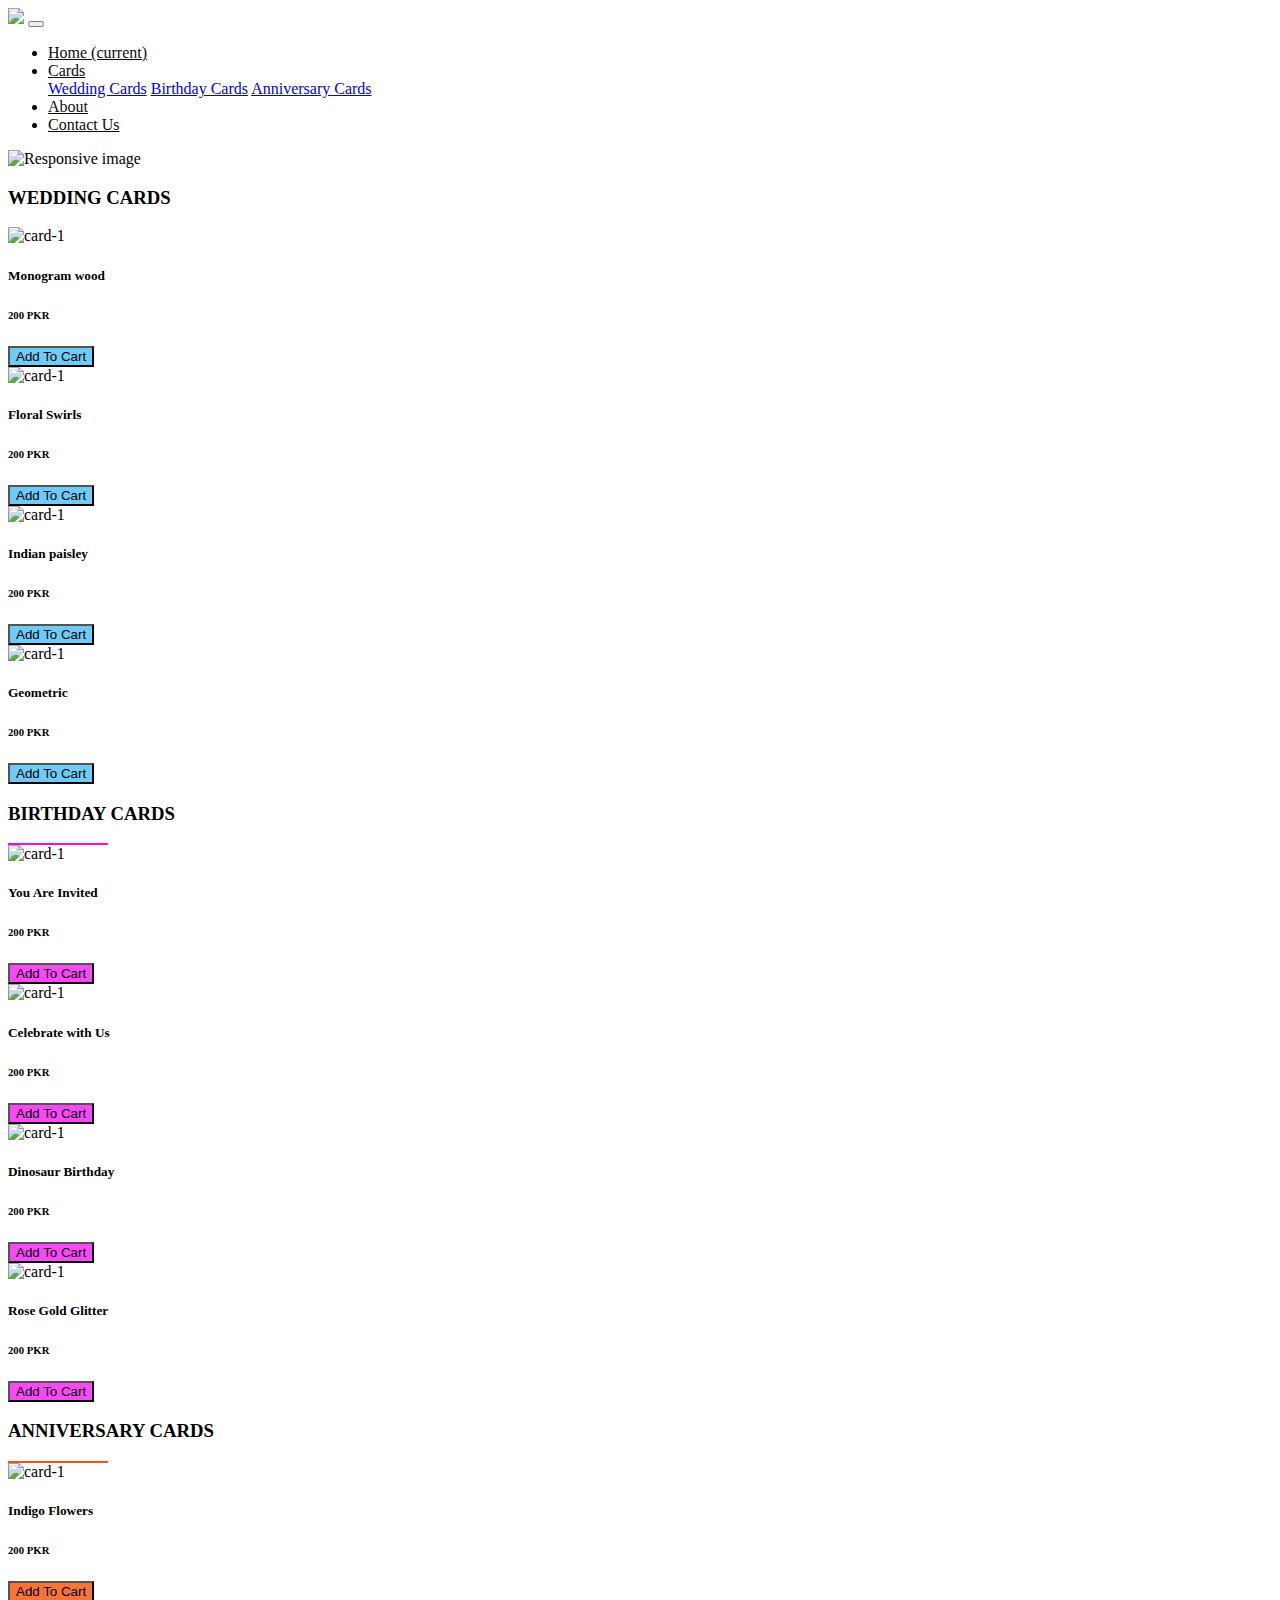
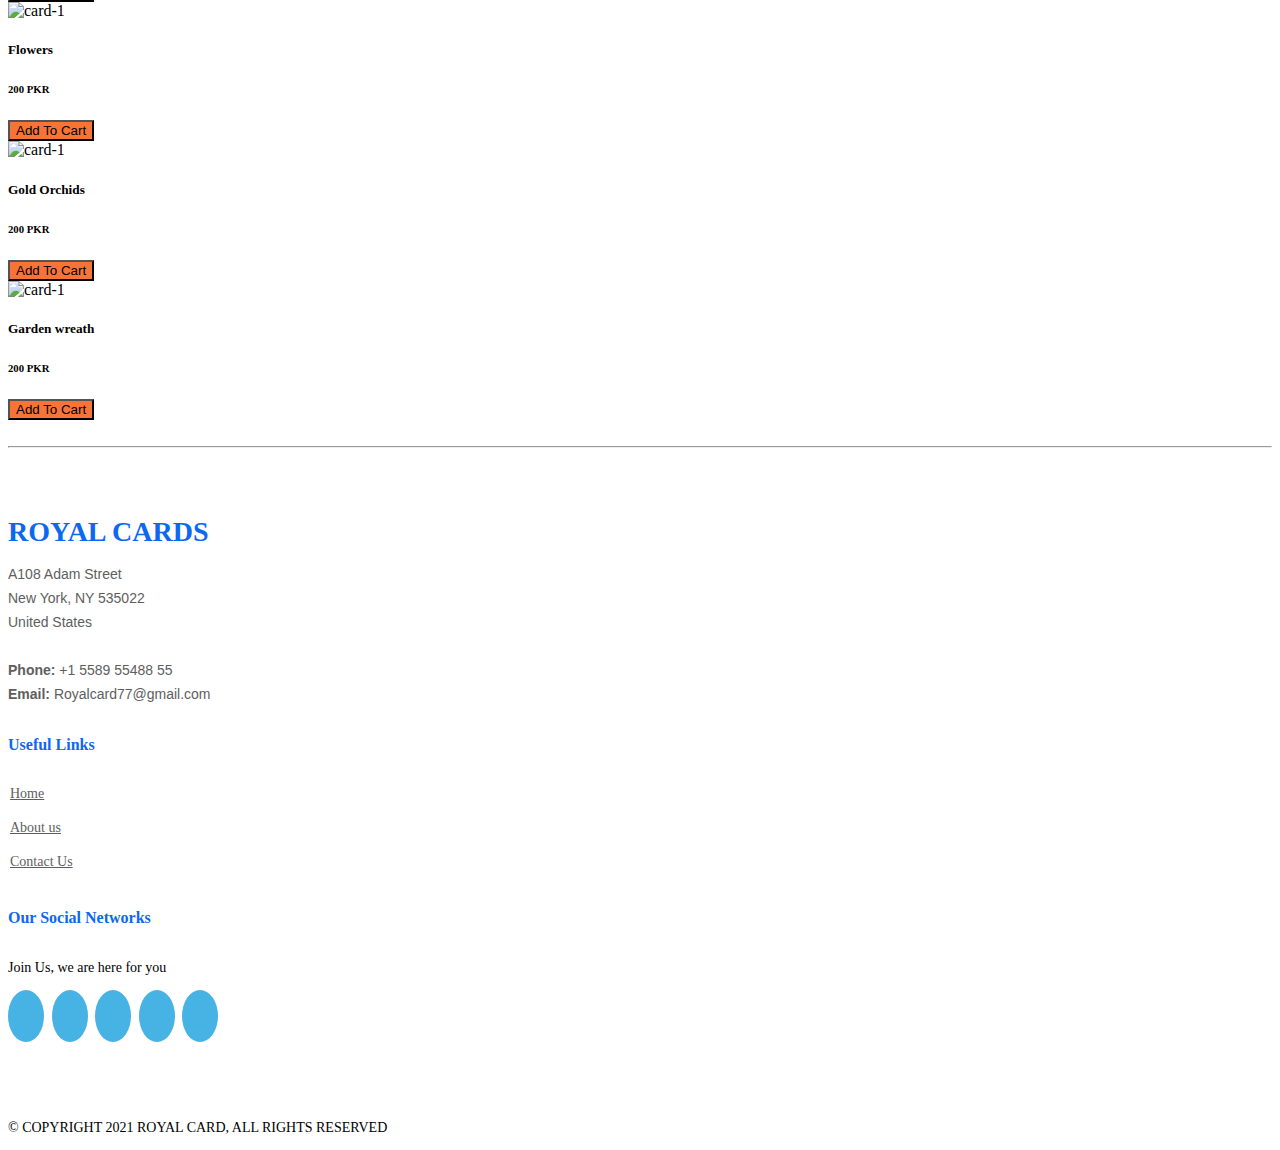
==== index.html @ 46c7d6dc "image changes" ====
<!DOCTYPE html>
<html lang="en" dir="ltr">
  <head>
    <meta charset="utf-8">
    <title>Royal Card</title>
    <link rel="shortcut icon" type="image/x-icon" href="images/Royal Card.JPG">
    <meta name="viewport" content="width=device-width, initial-scale=1.0">

    <!-- ========== LINKS ========== -->

    <link rel="stylesheet" href="styles/bootstrap.min.css">
    <link rel="stylesheet" href="styles/main.css">
    <link rel="stylesheet" href="styles/index.css">
</head>

<body>
  <!-- ========== SCRIPTS LINKS ========== -->
  
  <script src="scripts/jquery-slim.min.js"></script>
  <script src="scripts/bootstrap.min.js"></script>
  <!-- <script src="https://kit.fontawesome.com/a076d05399.js"></script> -->
  <script src="https://kit.fontawesome.com/c00746890a.js" crossorigin="anonymous"></script>

  

  <!-- ========== NAVIGATION BAR ========== -->

  <nav>
    <nav class="navbar navbar-expand-lg navbar-light">
      <a class="navbar-brand" href="index.html"><img src="images/Royal Card.JPG" class="img-fluid w-25"></a>
      <button class="navbar-toggler" type="button" data-toggle="collapse" data-target="#navbarSupportedContent" aria-controls="navbarSupportedContent" aria-expanded="false" aria-label="Toggle navigation">
        <span class="navbar-toggler-icon"></span>
      </button>
    
      <div class="collapse navbar-collapse" id="navbarSupportedContent">
        <ul class="navbar-nav ml-auto">
          <li class="nav-item active">
            <a class="nav-link" href="index.html">Home <span class="sr-only">(current)</span></a>
          </li>
          <li class="nav-item dropdown">
            <a class="nav-link dropdown-toggle" href="cards.html" id="navbarDropdown" role="button" data-toggle="dropdown" aria-haspopup="true" aria-expanded="false">
              Cards
            </a>
            <div class="dropdown-menu" aria-labelledby="navbarDropdown">
              <a class="dropdown-item" href="weddingcard.html">Wedding Cards</a>
              <a class="dropdown-item" href="birthdaycard.html">Birthday Cards</a>
              <a class="dropdown-item" href="anniversary.html">Anniversary Cards</a>
              </div>
          </li>
          <li class="nav-item">
            <a class="nav-link" href="about.html">About</a>
          </li>
           <li class="nav-item">
            <a class="nav-link" href="contact.html">Contact Us</a>
          </li>
        </ul>
    </div>
    </nav> 
      <!-- ========== NAVIGATION BAR END ========== -->

      <!-- IMAGE TAG -->

      <div class="dimages">
      <img src="images/home page pic.PNG"  class="img-fluid" alt="Responsive image">
      </div>
      <!-- IMAGE TAG END -->
     

      <!-- ========== CARDS CONTAINERS ========== -->
      <div class="container-fluid bg-light-gray">

        <div class="container pt-5">
           
          <div class="row">
            <h3>WEDDING CARDS</h3>
          </div>
            <div class="row">
            <!-- <div class="underline"></div> -->
          </div>
        </div>

        <div class="container mt-5">
          <div class="row">
            <div class="col-md-3">
              <div class="card">
                <img src="images/wedding 1.jpeg" alt="card-1" class="card-img-top">
                <div class="card-body">
                  <h5>Monogram wood</h5>
                  <h6>200 PKR</h6>
				        	<button class="btn btn-light" style="background-color: rgb(109, 203, 247);"><i class="fa fa-cart-plus" aria-hidden="true"></i> Add To Cart</button>
                </div>
              </div>
            </div>
            
            <div class="col-md-3">
              <div class="card">
                <img src="images/Wedding 2.jpeg" alt="card-1" class="card-img-top">
                <div class="card-body">
                  <h5>Floral Swirls</h5>
                  <h6>200 PKR</h6>
				        	<button class="btn btn-light" style="background-color: rgb(109, 203, 247);"><i class="fa fa-cart-plus" aria-hidden="true"></i> Add To Cart</button>
                </div>
              </div>
            </div>
            
            <div class="col-md-3">
              <div class="card">
                <img src="images/Wedding 3.jpeg" alt="card-1" class="card-img-top">
                <div class="card-body">
                  <h5>Indian paisley</h5>
                  <h6>200 PKR</h6>
				        	<button class="btn btn-light" style="background-color: rgb(109, 203, 247);"><i class="fa fa-cart-plus" aria-hidden="true"></i> Add To Cart</button>
                </div>
              </div>
            </div>
            
            
            
            <div class="col-md-3">
              <div class="card">
                <img src="images/wedding 4.jpeg" alt="card-1" class="card-img-top">
                <div class="card-body">
                  <h5>Geometric</h5>
                  <h6>200 PKR</h6>
				        	<button class="btn btn-light" style="background-color: rgb(109, 203, 247);"><i class="fa fa-cart-plus" aria-hidden="true"></i> Add To Cart</button>
                </div>
              </div>
            </div>
          </div>
        </div>


        <div class="container mt-5">
   
          <div class="row">
            <h3>BIRTHDAY CARDS</h3>
          </div>
            <div class="row">
            <div class="underline2"></div>
          </div>
        </div>
        
        <div class="container mt-5">
          <div class="row">
            <div class="col-md-3">
              <div class="card">
                <img src="images/birthday 1.jpeg" alt="card-1" class="card-img-top">
                <div class="card-body">
                  <h5>You Are Invited</h5>
                  <h6>200 PKR</h6>
				        	<button class="btn btn-light" style="background-color: rgba(245, 9, 245, 0.747);"><i class="fa fa-cart-plus" aria-hidden="true"></i> Add To Cart</button>
                </div>
              </div>
            </div>
            
            <div class="col-md-3">
              <div class="card">
                <img src="images/birthday 2.jpeg" alt="card-1" class="card-img-top">
                <div class="card-body">
                  <h5>Celebrate with Us</h5>
                  <h6>200 PKR</h6>
				        	<button class="btn btn-light" style="background-color: rgba(245, 9, 245, 0.747);"><i class="fa fa-cart-plus" aria-hidden="true"></i> Add To Cart</button>
                </div>
              </div>
            </div>
            
            <div class="col-md-3">
              <div class="card">
                <img src="images/birthday 3.jpeg" alt="card-1" class="card-img-top">
                <div class="card-body">
                  <h5>Dinosaur Birthday</h5>
                  <h6>200 PKR</h6>
				        	<button class="btn btn-light" style="background-color: rgba(245, 9, 245, 0.747);"><i class="fa fa-cart-plus" aria-hidden="true"></i> Add To Cart</button>
                </div>
              </div>
            </div>
            
            
            
            <div class="col-md-3">
              <div class="card">
                <img src="images/birthday 4.jpeg" alt="card-1" class="card-img-top">
                <div class="card-body">
                  <h5>Rose Gold Glitter</h5>
                  <h6>200 PKR</h6>
				        	<button class="btn btn-light" style="background-color: rgba(245, 9, 245, 0.747);"><i class="fa fa-cart-plus" aria-hidden="true"></i> Add To Cart</button>
                </div>
              </div>
            </div>
          </div>
        </div>

        <div class="container pt-5">
           
          <div class="row">
            <h3>ANNIVERSARY CARDS</h3>
          </div>
            <div class="row">
            <div class="underline1"></div>
          </div>
        </div>

        <div class="container mt-5">
          <div class="row">
            <div class="col-md-3">
              <div class="card">
                <img src="images/anniversary 1.JPG" alt="card-1" class="card-img-top">
                <div class="card-body">
                  <h5>Indigo Flowers</h5>
                  <h6>200 PKR</h6>
				        	<button class="btn btn-light" style="background-color: rgba(245, 84, 9, 0.815);"><i class="fa fa-cart-plus" aria-hidden="true"></i> Add To Cart</button>
                </div>
              </div>
            </div>
            
            <div class="col-md-3">
              <div class="card">
                <img src="images/anniversary 2.JPG" alt="card-1" class="card-img-top">
                <div class="card-body">
                  <h5>Flowers</h5>
                  <h6>200 PKR</h6>
				        	<button class="btn btn-light" style="background-color: rgba(245, 84, 9, 0.815);"><i class="fa fa-cart-plus" aria-hidden="true"></i> Add To Cart</button>
                </div>
              </div>
            </div>
            
            <div class="col-md-3">
              <div class="card">
                <img src="images/anniversary 3.JPG" alt="card-1" class="card-img-top">
                <div class="card-body">
                  <h5>Gold Orchids</h5>
                  <h6>200 PKR</h6>
				        	<button class="btn btn-light" style="background-color: rgba(245, 84, 9, 0.815);"><i class="fa fa-cart-plus" aria-hidden="true"></i> Add To Cart</button>
                </div>
              </div>
            </div>
            
            
            
            <div class="col-md-3">
              <div class="card">
                <img src="images/anniversary 4.JPG" alt="card-1" class="card-img-top">
                <div class="card-body">
                  <h5>Garden wreath</h5>
                  <h6>200 PKR</h6>
				        	<button class="btn btn-light" style="background-color: rgba(245, 84, 9, 0.815);"><i class="fa fa-cart-plus" aria-hidden="true"></i> Add To Cart</button>
                </div>
              </div>
            </div>
          </div>
        </div><br><hr>

        <!-- ========== CARDS CONTAINERS END ========== -->


        <!-- ======= FOOTER ======= -->
  <footer id="footer">

   
    <div class="footer-top">
      <div class="container">
        <div class="row">

          <div class="col-lg-3 col-md-6 footer-contact">
            <h3>Royal Cards</h3>
            <p>
              A108 Adam Street <br>
              New York, NY 535022<br>
              United States <br><br>
              <strong>Phone:</strong> +1 5589 55488 55<br>
              <strong>Email:</strong> Royalcard77@gmail.com<br>
            </p>
          </div>

          <div class="col-lg-3 col-md-6 footer-links">
            <h4>Useful Links</h4>
            <ul>
              <li><i class="fas fa-chevron-right"></i> <a href="index.html">Home</a></li>
              <li><i class="fas fa-chevron-right"></i> <a href="about.html">About us</a></li>
              <li><i class="fas fa-chevron-right"></i> <a href="contact.html">Contact Us</a></li>
            </ul>
          </div>


          <div class="col-lg-3 col-md-6 footer-links">
            <h4>Our Social Networks</h4>
            <p>Join Us, we are here for you</p>
            <div class="social-links mt-3">
              <a href="#" class="twitter"><i class="fab fa-twitter"></i></a>
              <a href="#" class="facebook"><i class="fab fa-facebook-f"></i></a>
              <a href="#" class="instagram"><i class="fab fa-instagram"></i></a>
              <a href="#" class="google-plus"><i class="fab fa-skype"></i></a>
              <a href="#" class="linkedin"><i class="fab fa-linkedin"></i></a>
            </div>
          </div>

        </div>
      </div>
    </div>

     <!-- ========== FOOTER END ========== -->

     <!-- ========== COPYRIGHT ========== -->
     
        <p class="text-center">© COPYRIGHT 2021 ROYAL CARD, ALL RIGHTS RESERVED</p>
      
</body>
</html>
---- styles/index.css ----
.box{background: #dcdcdc;padding: 15px; margin-top: 20px;}

/* ------------NAVIGATION BAR---------- */

.navbar-light .navbar-nav .active>.nav-link, .navbar-light .navbar-nav .nav-link.active, .navbar-light .navbar-nav .nav-link.show, .navbar-light .navbar-nav .show>.nav-link
{color:rgb(12, 12, 12) !important;}
.navbar-light .navbar-nav .nav-link{color:rgb(12, 12, 12);}

/* ------------ Homepage+weddingcards UNDER LINE----------- */

.underline{width: 100px; height: 2px; background-color: rgb(109, 203, 247);}

/* ------------ Anniversary cards UNDER LINE----------- */

.underline1{width: 100px; height: 2px; background-color: rgb(245, 84, 9);}

/* ------------ Birthday cards UNDER LINE----------- */

.underline2{width: 100px; height: 2px; background-color: rgb(245, 9, 245);}

/* .dimages{
  margin-left: 60px;
  margin: auto;
  padding: 0 40px;
  image-resolution: 1920*1080;
  width: 100%;
} */

img{
  width: 100%;
}

/*--------------------------------------------------------------
# Contact
--------------------------------------------------------------*/
.contact .info {
    border-top: 3px solid #47b2e4;
    border-bottom: 3px solid #47b2e4;
    padding: 30px;
    background: #fff;
    width: 100%;
    box-shadow: 0 0 24px 0 rgba(0, 0, 0, 0.1);
  }
  
  .contact .info i {
    font-size: 20px;
    color: #47b2e4;
    float: left;
    width: 44px;
    height: 44px;
    background: #e7f5fb;
    display: flex;
    justify-content: center;
    align-items: center;
    border-radius: 50px;
    transition: all 0.3s ease-in-out;
  }
  
  .contact .info h4 {
    padding: 0 0 0 60px;
    font-size: 22px;
    font-weight: 600;
    margin-bottom: 5px;
    color: #37517e;
  }
  
  .contact .info p {
    padding: 0 0 10px 60px;
    margin-bottom: 20px;
    font-size: 14px;
    color: #6182ba;
  }
  
  .contact .info .email p {
    padding-top: 5px;
  }
  
  .contact .info .social-links {
    padding-left: 60px;
  }
  
  .contact .info .social-links a {
    font-size: 18px;
    display: inline-block;
    background: #333;
    color: #fff;
    line-height: 1;
    padding: 8px 0;
    border-radius: 50%;
    text-align: center;
    width: 36px;
    height: 36px;
    transition: 0.3s;
    margin-right: 10px;
  }
  
  .contact .info .social-links a:hover {
    background: #47b2e4;
    color: #fff;
  }
  
  .contact .info .email:hover i, .contact .info .address:hover i, .contact .info .phone:hover i {
    background: #47b2e4;
    color: #fff;
  }
  
  .contact .php-email-form {
    width: 100%;
    border-top: 3px solid #47b2e4;
    border-bottom: 3px solid #47b2e4;
    padding: 30px;
    background: #fff;
    box-shadow: 0 0 24px 0 rgba(0, 0, 0, 0.12);
  }
  
  .contact .php-email-form .form-group {
    padding-bottom: 8px;
  }
  
  .contact .php-email-form .validate {
    display: none;
    color: red;
    margin: 0 0 15px 0;
    font-weight: 400;
    font-size: 13px;
  }
  
  .contact .php-email-form .error-message {
    display: none;
    color: #fff;
    background: #ed3c0d;
    text-align: left;
    padding: 15px;
    font-weight: 600;
  }
  
  .contact .php-email-form .error-message br + br {
    margin-top: 25px;
  }
  
  .contact .php-email-form .sent-message {
    display: none;
    color: #fff;
    background: #18d26e;
    text-align: center;
    padding: 15px;
    font-weight: 600;
  }
  
  .contact .php-email-form .loading {
    display: none;
    background: #fff;
    text-align: center;
    padding: 15px;
  }
  
  .contact .php-email-form .loading:before {
    content: "";
    display: inline-block;
    border-radius: 50%;
    width: 24px;
    height: 24px;
    margin: 0 10px -6px 0;
    border: 3px solid #18d26e;
    border-top-color: #eee;
    -webkit-animation: animate-loading 1s linear infinite;
    animation: animate-loading 1s linear infinite;
  }
  
  .contact .php-email-form .form-group {
    margin-bottom: 20px;
  }
  
  .contact .php-email-form label {
    padding-bottom: 8px;
  }
  
  .contact .php-email-form input, .contact .php-email-form textarea {
    border-radius: 0;
    box-shadow: none;
    font-size: 14px;
    border-radius: 4px;
  }
  
  .contact .php-email-form input:focus, .contact .php-email-form textarea:focus {
    border-color: #47b2e4;
  }
  
  .contact .php-email-form input {
    height: 44px;
  }
  
  .contact .php-email-form textarea {
    padding: 10px 12px;
  }
  
  .contact .php-email-form button[type="button"] {
    background: #47b2e4;
    border: 0;
    padding: 12px 34px;
    color: #fff;
    transition: 0.4s;
    border-radius: 50px;
  }
  
  .contact .php-email-form button[type="button"]:hover {
    background: #209dd8;
  }
  
  @-webkit-keyframes animate-loading {
    0% {
      transform: rotate(0deg);
    }
    100% {
      transform: rotate(360deg);
    }
  }
  
  @keyframes animate-loading {
    0% {
      transform: rotate(0deg);
    }
    100% {
      transform: rotate(360deg);
    }
  }
  
  /*--------------------------------------------------------------
# Sections General
--------------------------------------------------------------*/
section {
  padding: 60px 0;
  overflow: hidden;
}

.section-bg {
  background-color: #f3f5fa;
}

.section-title {
  text-align: center;
  padding-bottom: 30px;
}

.section-title h2 {
  font-size: 32px;
  font-weight: bold;
  text-transform: uppercase;
  margin-bottom: 20px;
  padding-bottom: 20px;
  position: relative;
  color: #37517e;
}

.section-title h2::before {
  content: '';
  position: absolute;
  display: block;
  width: 120px;
  height: 1px;
  background: #ddd;
  bottom: 1px;
  left: calc(50% - 60px);
}

.section-title h2::after {
  content: '';
  position: absolute;
  display: block;
  width: 40px;
  height: 3px;
  background: #47b2e4;
  bottom: 0;
  left: calc(50% - 20px);
}

.section-title p {
  margin-bottom: 0;
}

/*--------------------------------------------------------------
# Footer
--------------------------------------------------------------*/
#footer {
  font-size: 14px;
  background: #ffffff;
}


#footer .footer-top {
  padding: 60px 0 30px 0;
  background: #fff;
}

#footer .footer-top .footer-contact {
  margin-bottom: 30px;
}

#footer .footer-top .footer-contact h3 {
  font-size: 28px;
  margin: 0 0 10px 0;
  padding: 2px 0 2px 0;
  line-height: 1;
  text-transform: uppercase;
  font-weight: 600;
  color: #0d68f0;
}

#footer .footer-top .footer-contact p {
  font-size: 14px;
  line-height: 24px;
  margin-bottom: 0;
  font-family: "Jost", sans-serif;
  color: #5e5e5e;
}

#footer .footer-top h4 {
  font-size: 16px;
  font-weight: bold;
  color: #0d68f0;
  position: relative;
  padding-bottom: 12px;
}

#footer .footer-top .footer-links {
  margin-bottom: 30px;
}

#footer .footer-top .footer-links ul {
  list-style: none;
  padding: 0;
  margin: 0;
}

#footer .footer-top .footer-links ul i {
  padding-right: 2px;
  color: #47b2e4;
  font-size: 18px;
  line-height: 1;
}

#footer .footer-top .footer-links ul li {
  padding: 10px 0;
  display: flex;
  align-items: center;
}

#footer .footer-top .footer-links ul li:first-child {
  padding-top: 0;
}

#footer .footer-top .footer-links ul a {
  color: #5e5e5e;
  transition: 0.3s;
  display: inline-block;
  line-height: 1;
}

#footer .footer-top .footer-links ul a:hover {
  text-decoration: none;
  color: #47b2e4;
}

#footer .footer-top .social-links a {
  font-size: 18px;
  display: inline-block;
  background: #47b2e4;
  color: #fff;
  line-height: 1;
  padding: 8px 0;
  margin-right: 4px;
  border-radius: 50%;
  text-align: center;
  width: 36px;
  height: 36px;
  transition: 0.3s;
}

#footer .footer-top .social-links a:hover {
  background: #209dd8;
  color: #fff;
  text-decoration: none;
}

#footer .footer-bottom {
  padding-top: 30px;
  padding-bottom: 30px;
  color: #fff;
}

#footer .copyright {
  float: left;
}

#footer .credits {
  float: right;
  font-size: 13px;
}

#footer .credits a {
  transition: 0.3s;
}

@media (max-width: 768px) {
  #footer .footer-bottom {
    padding-top: 20px;
    padding-bottom: 20px;
  }
  #footer .copyright, #footer .credits {
    text-align: center;
    float: none;
  }
  #footer .credits {
    padding-top: 4px;
  }
}
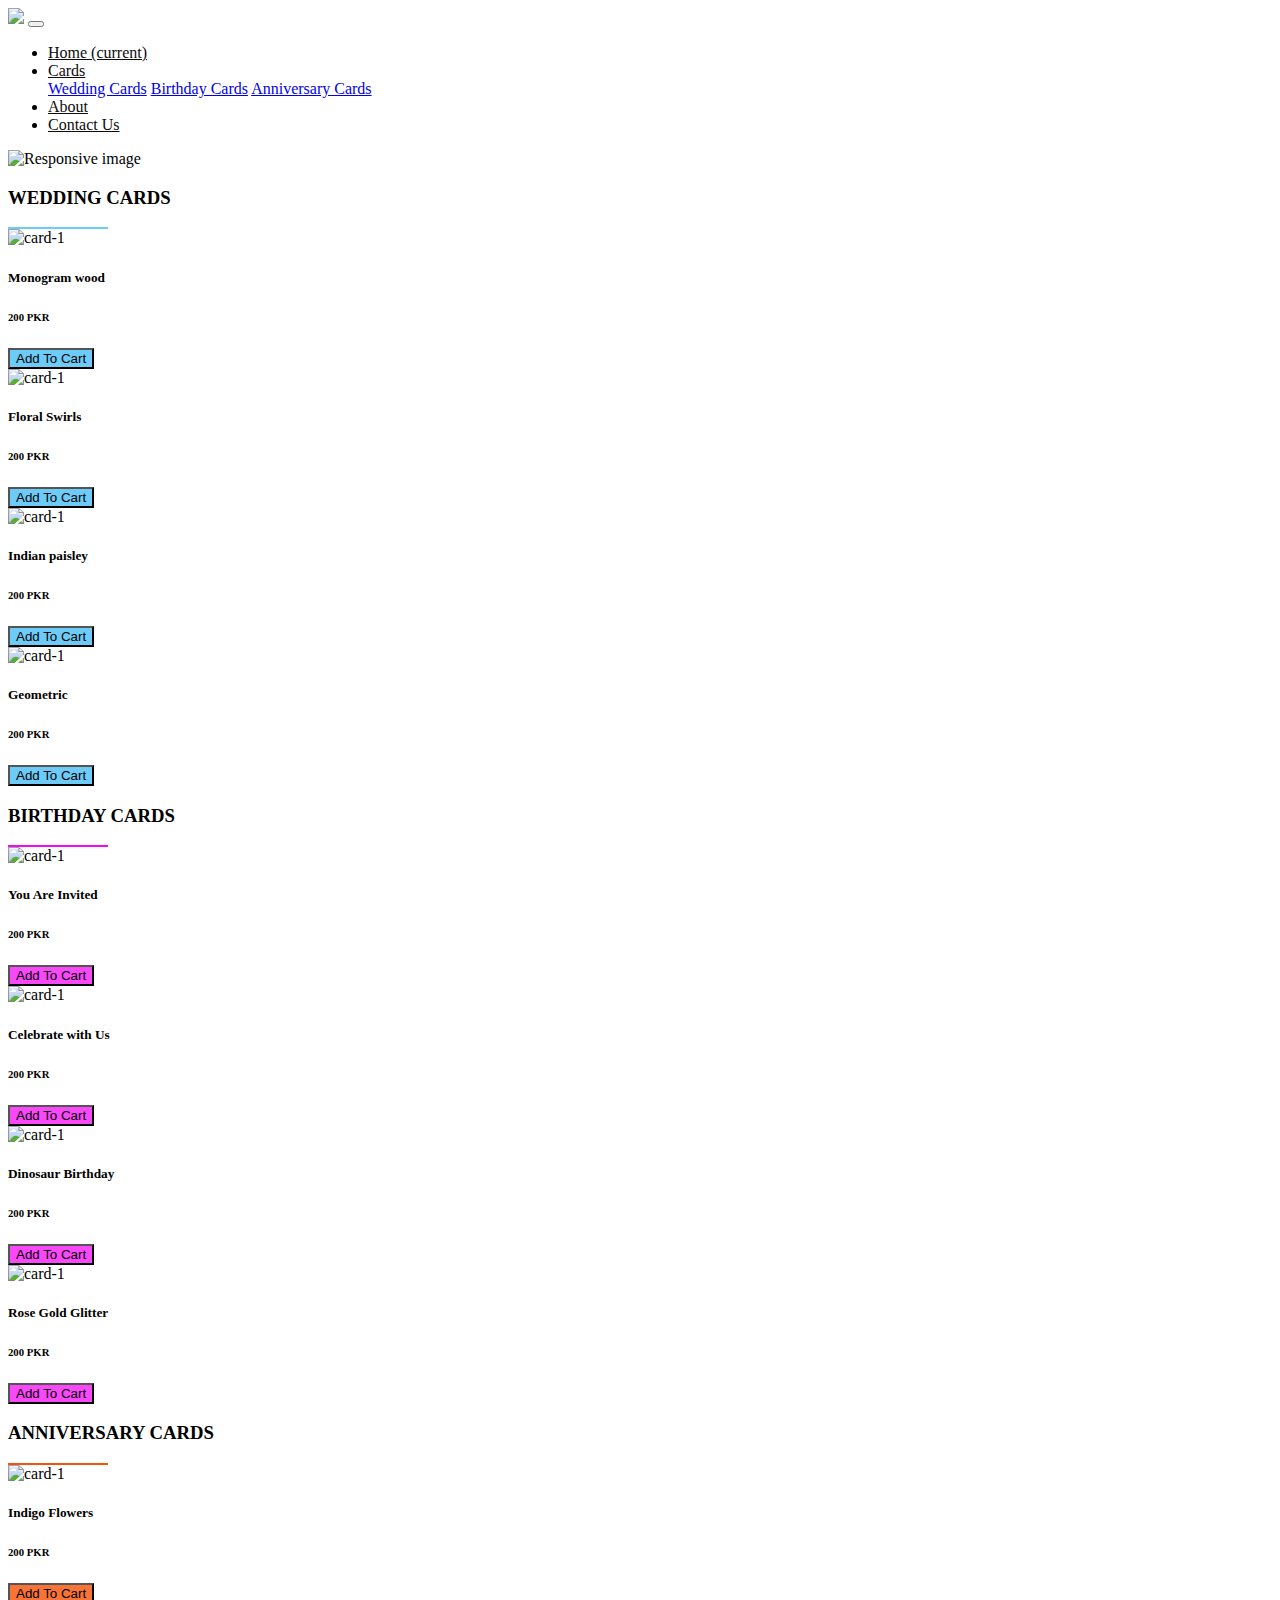
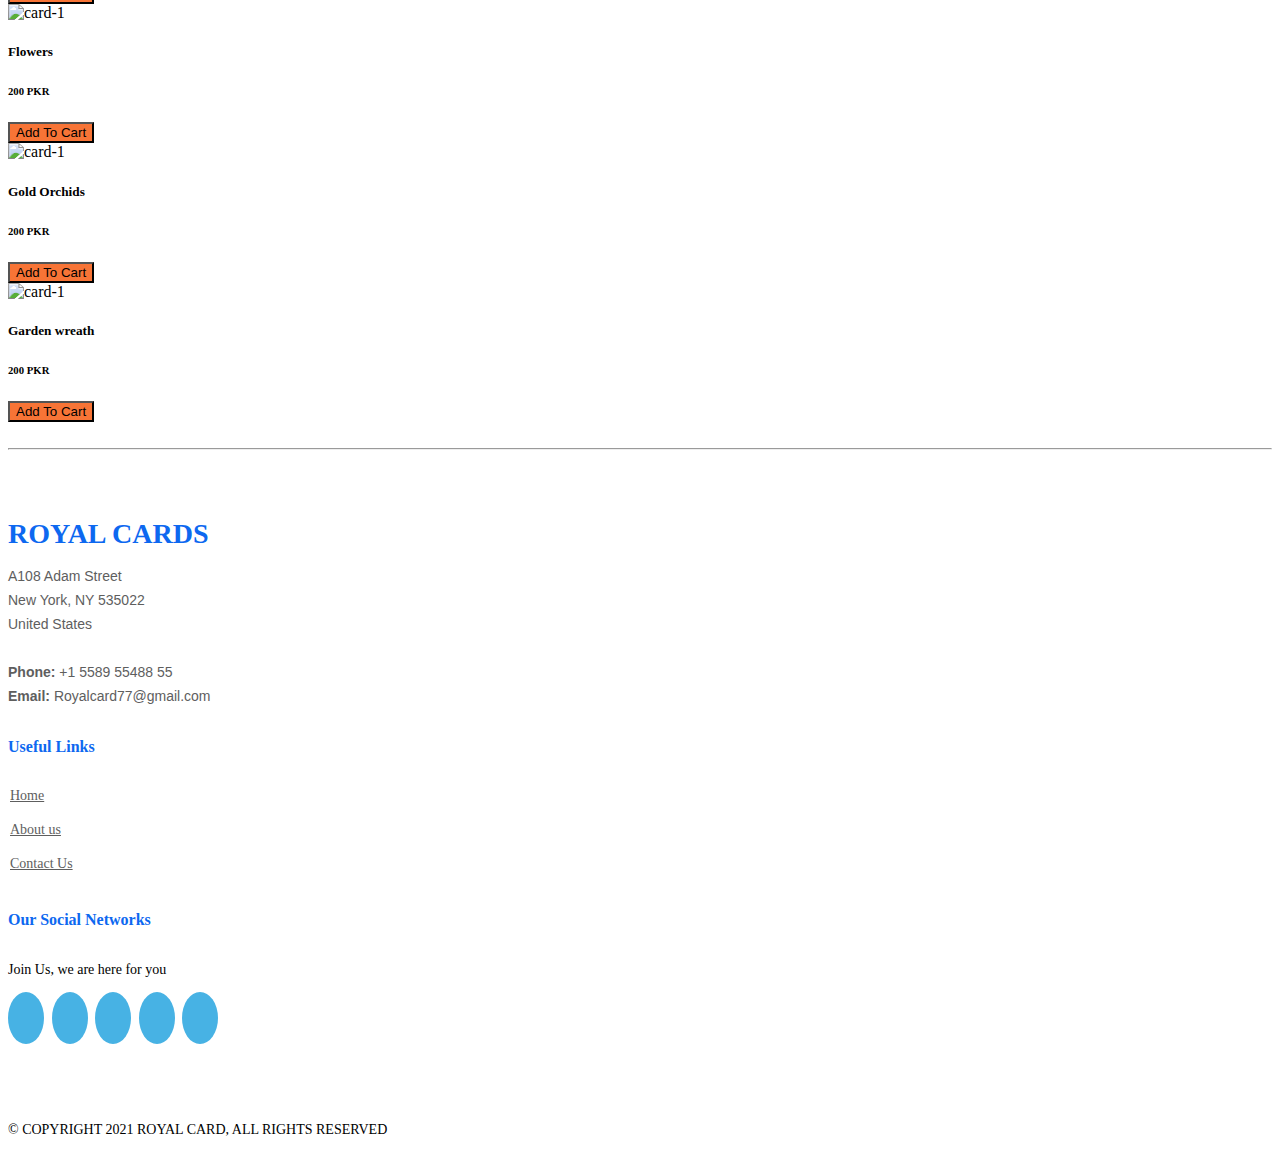
==== commit e141bdf2: "some changes" ====
--- a/index.html
+++ b/index.html
@@ -75,7 +75,7 @@
             <h3>WEDDING CARDS</h3>
           </div>
             <div class="row">
-            <!-- <div class="underline"></div> -->
+            <div class="underline"></div>
           </div>
         </div>
 
